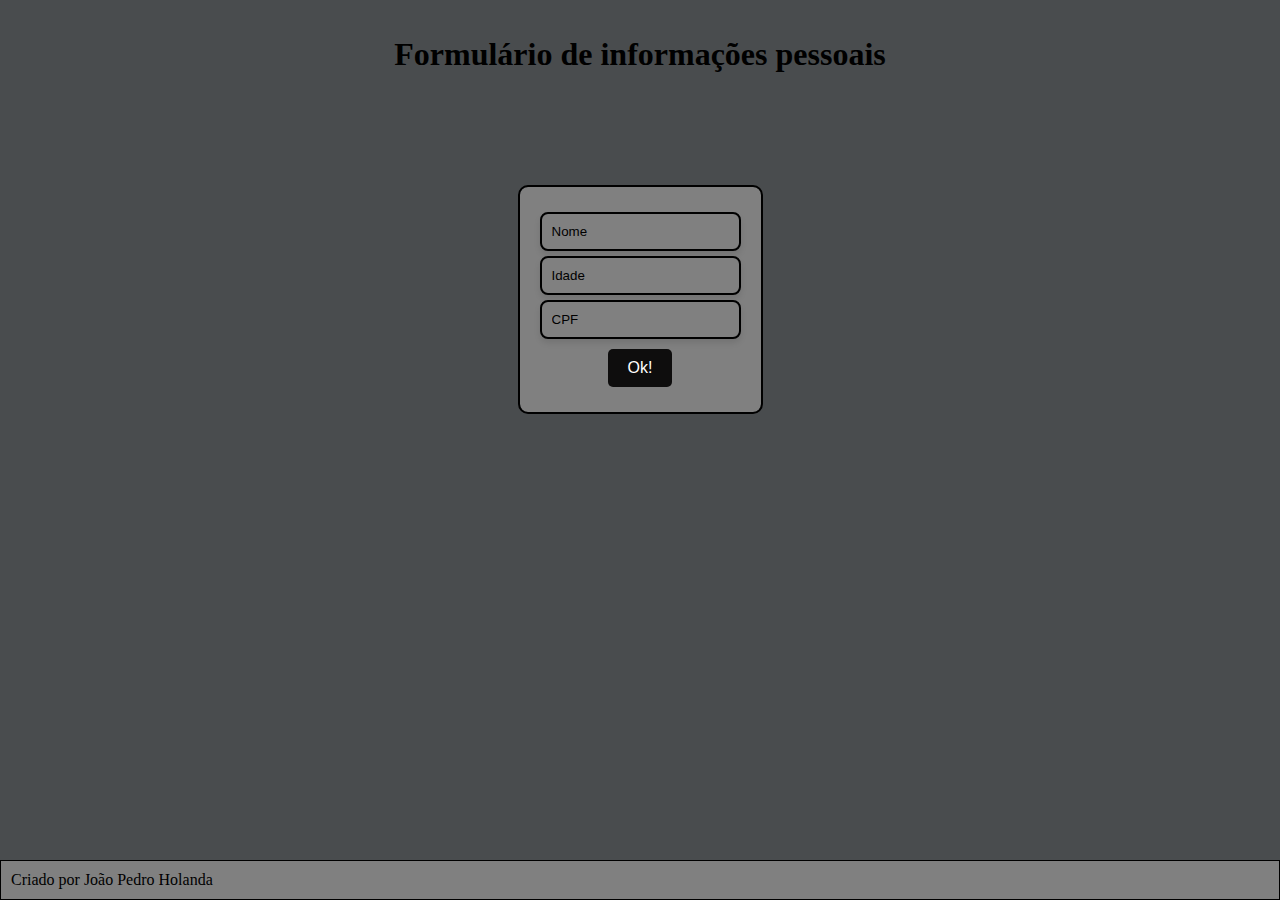
==== index.html @ e231605b "Tratamento de login adicionado no HTML" ====
<!DOCTYPE html>
<html lang="pt-br">
<head>
    <meta charset="UTF-8">
    <meta name="viewport" content="width=device-width, initial-scale=1.0">
    <title>Programação WEB turma A CC</title>
    <link rel="stylesheet" href="estilo.css">
</head>
<body>
    <h1 id="titulo">Formulário de informações pessoais</h1>
    <div class="entradas-formulario">
        <input type="text" id="Nome" placeholder="Nome">
        <input type="number" id="Idade" placeholder="Idade">
        <input type="text" id="CPF" placeholder="CPF">
        <button id="loginButton">Ok!</button>
    </div>
    <div id="message" class="message"></div>
    <footer class="rodape">Criado por João Pedro Holanda</footer>

    <script>
        document.getElementById('loginButton').addEventListener('click', function() {
            const Nome = document.getElementById('Nome').value;
            const Idade = document.getElementById('Idade').value;
            const CPF = document.getElementById('CPF').value;

            if (Nome === 'João Pedro' && Idade === '19' && CPF === '123123123') {
                document.getElementById('message').innerText = "Formulário enviado";
                window.location.href = 'ok.html';
            } else {
                document.getElementById('message').innerText = "Nome, CPF ou idade incorretos!";
            }
        });
    </script>
</body>
</html>
---- estilo.css ----
#titulo {
    color: rgb(0, 0, 0);
    text-align: center; /* Alinha o texto no centro */
    margin-top: -50vh;
}

.entradas-formulario {
    display: flex; /* Permite o uso de flexbox*/
    flex-direction: column; /* Organizar os itens em coluna */
    align-items: center; /* Alinha os itens horizontalmente */
    margin-top: 10vh;
    border-width: 2px;
    border-style: solid;
    border-color: #000000;
    border-radius: 10px;
    padding: 20px;
    background-color: gray;
    background-clip: padding-box;
    box-sizing: border-box;
}

.rodape {
    position: fixed; /* Fixa o rodapé em uma posição específica */
    bottom: 0; /* Posiciona o rodapé na parte inferior da janela */
    left: 0; /* Posiciona o rodapé no canto inferior esquerdo */
    width: 100%; /* Define a largura como 100% */
    border: 1px solid; /* Adiciona uma borda sólida de 1 pixel */
    padding: 10px; /* Adiciona 10px ao redor do conteúdo */
    text-align: left; /* Alinha o texto à esquerda */
    background-color: gray; /* Define a cor de fundo */
    box-sizing: border-box;
}

body {
    display: flex;
    flex-direction: column;
    align-items: center;
    justify-content: center;
    height: 100vh; /* Define a altura como 100% da altura da janela */
    margin: 0; /* Remove as margens padrão */
    background-color: rgb(73, 76, 78);
}
input[type="text"] {
    margin: 5px 0; /* Adiciona espaçamento de 5px entre cada input */
    border: 2px solid #000;
    border-radius: 8px;
    padding: 10px;
    box-shadow: 0 4px 6px rgba(0, 0, 0, 0.1);
    background-color: gray;
}
input[type="number"] {
    border: 5px 0;
    border: 2px solid #ccc; /* Border define uma borda, e o 2 px define a expressura da borda */
    border-radius: 8px; /* Border-radius é o que vai arredondar o input */
    padding: 10px; /* Define o espaço interno entre o conteúdo do elemento */
    box-shadow: 0 4px 6px rgba(0, 0, 0, 0.1);
    /* Box-shadow adiciona uma sombra ao redor 
    0 Deslocamento horizontal da sombra
    4px o deslocamento vertical da sombra
    6px o desfoque da sombra */
    background-color: gray;
    border: 2px solid #000;
}
button {
    margin: 5px 0;
    background-color: rgb(14, 13, 13);
    color: rgb(255, 255, 255);
    border: none; /* Remove a borda padrão*/
    border-radius: 5px; 
    padding: 10px 20px;
    font-size: 16px;
    cursor: pointer; /* Cursor pointer é basicamente para poder clicar no botão */
}
button:hover { /* button:hover adiciona efeito no botão*/
    background-color: dimgrey;
    transform: scale(1.05); /* Aumenta um pouco o tamanho do botão */
}

::placeholder {
    color: #000;
}
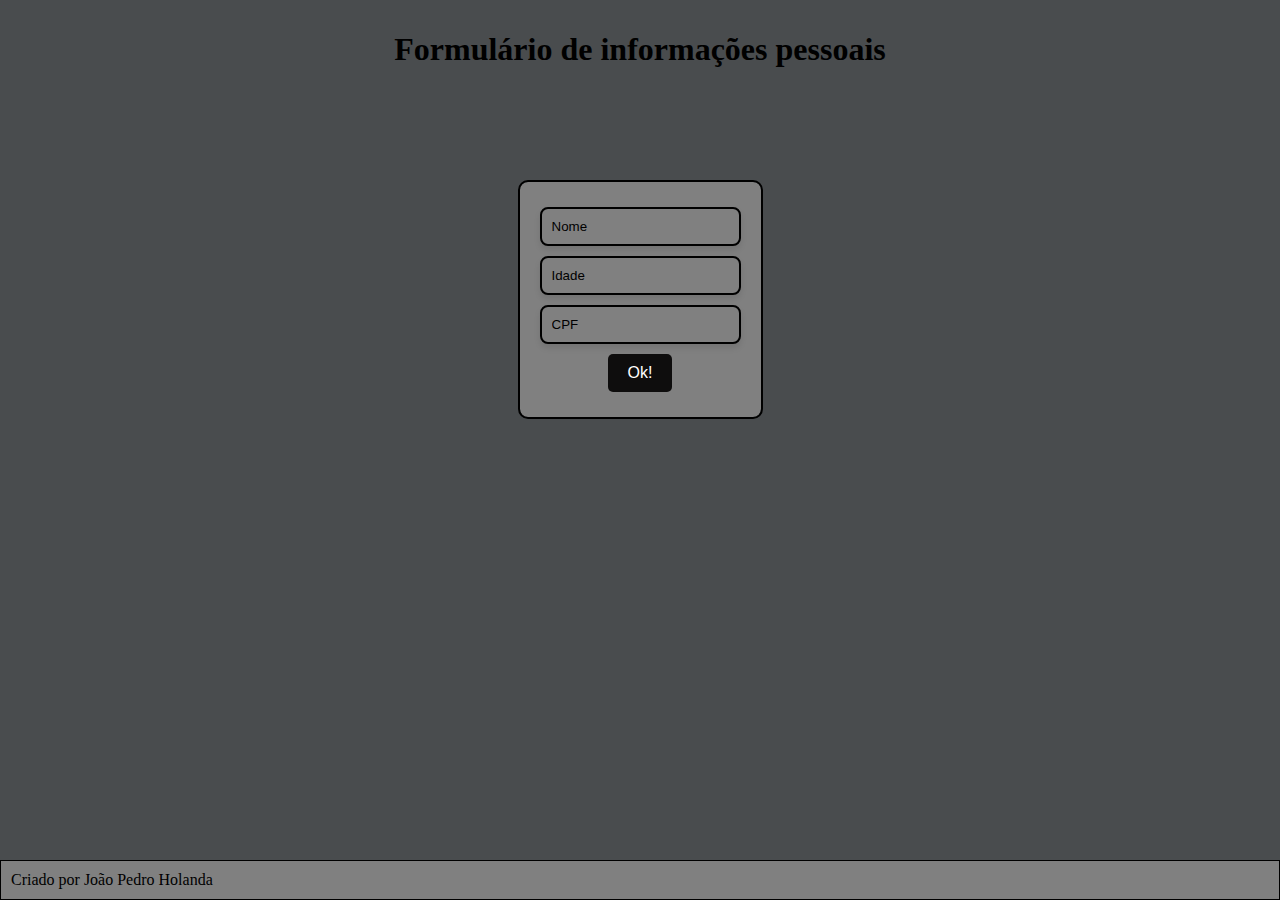
==== commit 754b4585: "alterando css e HTML" ====
--- a/index.html
+++ b/index.html
@@ -11,7 +11,7 @@
     <div class="entradas-formulario">
         <input type="text" id="Nome" placeholder="Nome">
         <input type="number" id="Idade" placeholder="Idade">
-        <input type="text" id="CPF" placeholder="CPF">
+        <input type="number" id="CPF" placeholder="CPF">
         <button id="loginButton">Ok!</button>
     </div>
     <div id="message" class="message"></div>
@@ -20,16 +20,37 @@
     <script>
         document.getElementById('loginButton').addEventListener('click', function() {
             const Nome = document.getElementById('Nome').value;
-            const Idade = document.getElementById('Idade').value;
-            const CPF = document.getElementById('CPF').value;
 
-            if (Nome === 'João Pedro' && Idade === '19' && CPF === '123123123') {
-                document.getElementById('message').innerText = "Formulário enviado";
-                window.location.href = 'ok.html';
+            if (Nome) {
+                window.location.href = `ok.html?name=${encodeURIComponent(Nome)}`;
             } else {
-                document.getElementById('message').innerText = "Nome, CPF ou idade incorretos!";
+                document.getElementById('message').innerText = "Por favor, insira seu nome!";
             }
         });
+
+        /* permitir apenas letras no input de nome */
+
+        document.getElementById('Nome').addEventListener('input', function() {
+            this.value = this.value.replace(/[^a-zA-Z\s]/g, '');
+        
+
+    });
+
+        /* permitir apenas numeros no input de cpf */
+
+        document.getElementById('CPF').addEventListener('input', function() {
+            this.value = this.value.replace(/[^0-9]/g, '');
+        
+
+    });
+        /* permitir apenas numeros no input de idade */
+
+        document.getElementById('Idade').addEventListener('input', function() {
+            this.value = this.value.replace(/[^0-9]/g, '');
+        
+
+    });
+
     </script>
 </body>
 </html>
--- a/estilo.css
+++ b/estilo.css
@@ -12,11 +12,11 @@
     border-width: 2px;
     border-style: solid;
     border-color: #000000;
-    border-radius: 10px;
+    border-radius: 10px; /* Adiciona aredondamento na borda */
     padding: 20px;
     background-color: gray;
-    background-clip: padding-box;
-    box-sizing: border-box;
+    background-clip: padding-box; /* Aplica cor no fundo apenas no padding */
+    box-sizing: border-box; /* Altera o modelo de caixa padrao do CSS e também altera a borda e padding juntos*/
 }
 
 .rodape {
@@ -40,7 +40,7 @@
     margin: 0; /* Remove as margens padrão */
     background-color: rgb(73, 76, 78);
 }
-input[type="text"] {
+input {
     margin: 5px 0; /* Adiciona espaçamento de 5px entre cada input */
     border: 2px solid #000;
     border-radius: 8px;
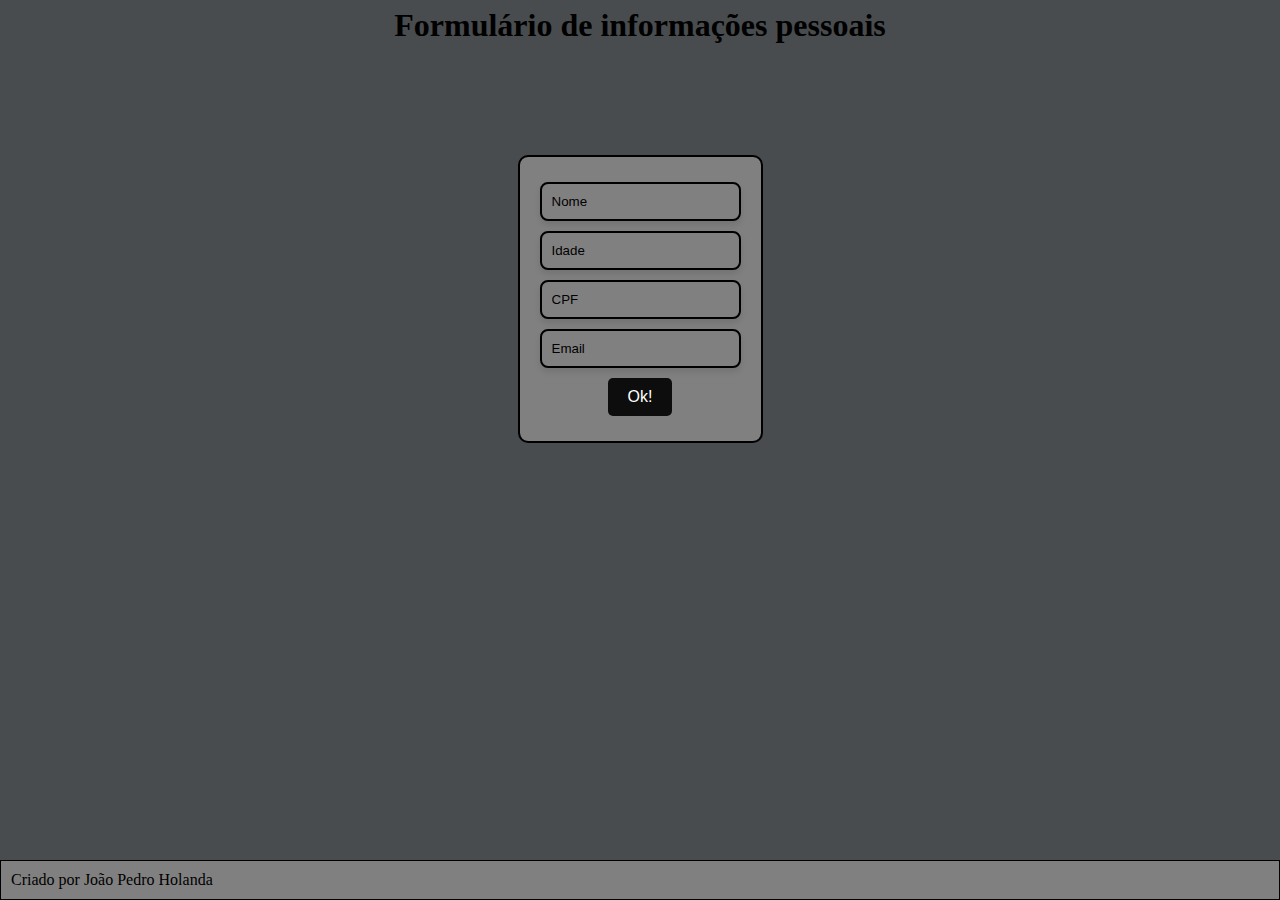
==== commit bef3de19: "criação do email + validação do email" ====
--- a/index.html
+++ b/index.html
@@ -11,46 +11,13 @@
     <div class="entradas-formulario">
         <input type="text" id="Nome" placeholder="Nome">
         <input type="number" id="Idade" placeholder="Idade">
-        <input type="number" id="CPF" placeholder="CPF">
+        <input type="text" id="CPF" placeholder="CPF">
+        <input type="text" id="Email" placeholder="Email">
         <button id="loginButton">Ok!</button>
     </div>
     <div id="message" class="message"></div>
     <footer class="rodape">Criado por João Pedro Holanda</footer>
 
-    <script>
-        document.getElementById('loginButton').addEventListener('click', function() {
-            const Nome = document.getElementById('Nome').value;
-
-            if (Nome) {
-                window.location.href = `ok.html?name=${encodeURIComponent(Nome)}`;
-            } else {
-                document.getElementById('message').innerText = "Por favor, insira seu nome!";
-            }
-        });
-
-        /* permitir apenas letras no input de nome */
-
-        document.getElementById('Nome').addEventListener('input', function() {
-            this.value = this.value.replace(/[^a-zA-Z\s]/g, '');
-        
-
-    });
-
-        /* permitir apenas numeros no input de cpf */
-
-        document.getElementById('CPF').addEventListener('input', function() {
-            this.value = this.value.replace(/[^0-9]/g, '');
-        
-
-    });
-        /* permitir apenas numeros no input de idade */
-
-        document.getElementById('Idade').addEventListener('input', function() {
-            this.value = this.value.replace(/[^0-9]/g, '');
-        
-
-    });
-
-    </script>
+    <script src="script index.js"></script>
 </body>
 </html>
